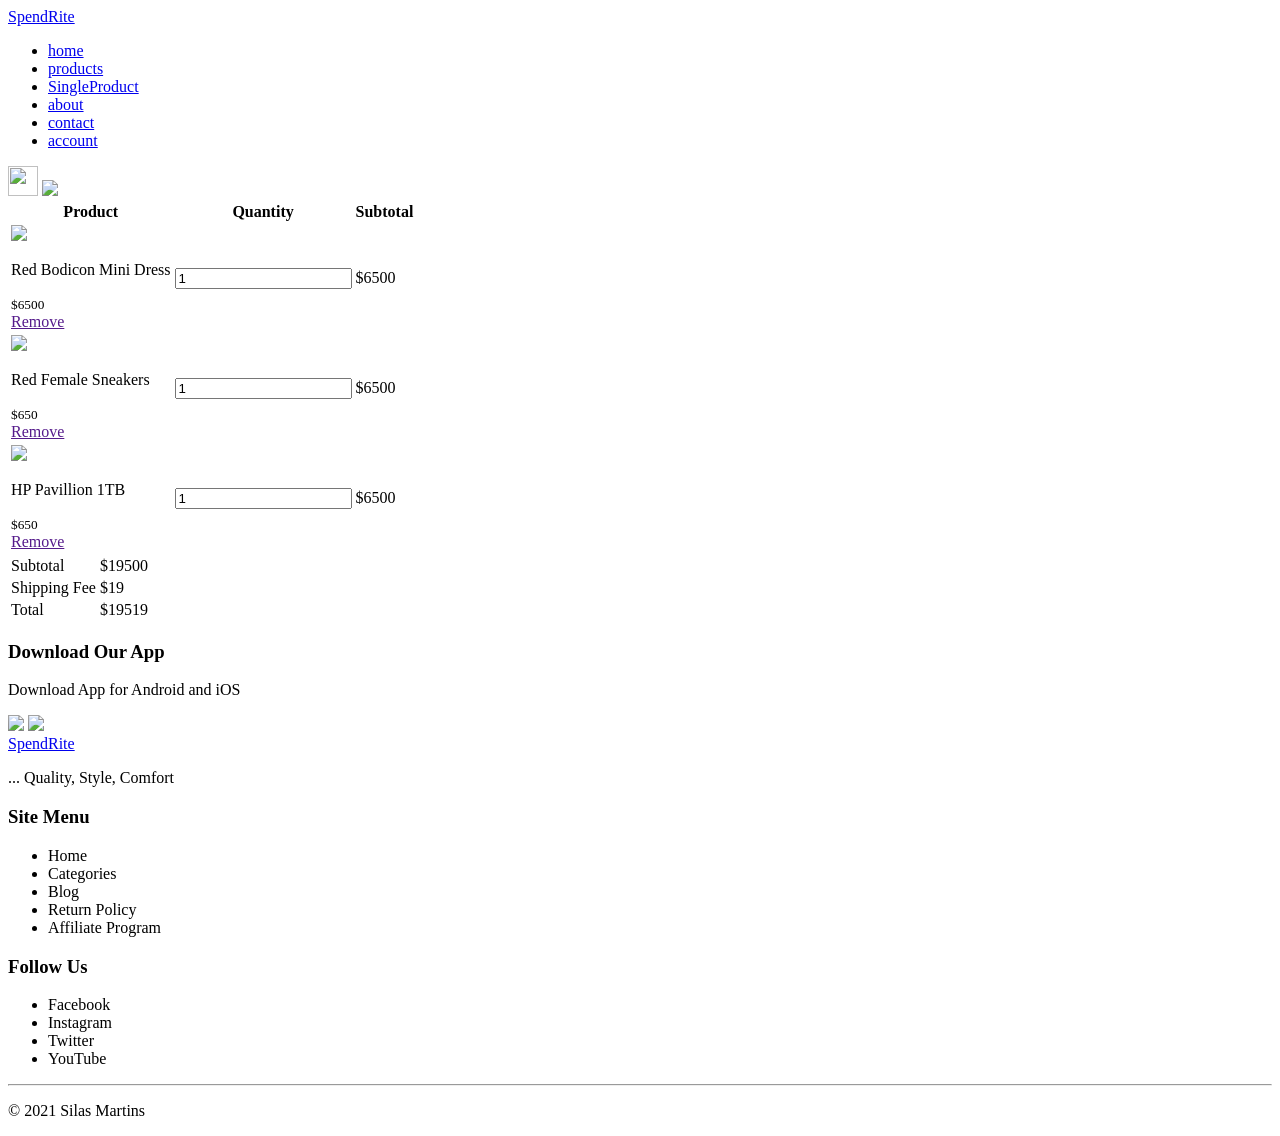
==== cart.html @ 6a20efbd "Add files via upload" ====
<!DOCTYPE html>
<html lang="en">
<head>
    <meta charset="UTF-8">
    <meta name="viewport" content="width=device-width, initial-scale=1.0">
    <title>Cart - SpendRite</title>
    <link rel="stylesheet" href="./css/index.css">
    <link rel="stylesheet" href="./css/roboto.css">
    <script src="./js/all.js"></script>
</head>
<body>
    <div class="container">
        <div class="navbar">
            <div class="logo">
                <a href="index.html"><span>Spend</span><span>Rite</span></a>
            </div>
            <nav>
                <ul id="menuItems">
                    <li><a href="index.html">home</a></li>
                    <li><a href="products.html">products</a></li>
                    <li><a href="product_details.html">SingleProduct</a></li>
                    <li><a href="#">about</a></li>
                    <li><a href="#">contact</a></li>
                    <li><a href="#">account</a></li>
                </ul>
            </nav>
            <a href="cart.html"><img src="./images/cart.png" width="30px" height="30px"></a>
            <img src="images/menu.png" class="menu-icon" id="menuBtn">
        </div>
    </div>
<!------------Cart Item Detail------>
<div class="small-container cart-page">
    <table>
        <tr>
            <th>Product</th>
            <th>Quantity</th>
            <th>Subtotal</th>
        </tr>
        <tr>
            <td>
                <div class="cart-info">
                    <img src="./images/dress-1.jpg">
                    <div>
                        <p>Red Bodicon Mini Dress</p>
                        <small>$6500</small><br>
                        <a href="">Remove</a>
                    </div>
                </div>
            </td>
            <td> <input type="number" value="1"> </td>
            <td>$6500</td>
        </tr>
        <tr>
            <td>
                <div class="cart-info">
                    <img src="./images/sneaker-2.jpg">
                    <div>
                        <p>Red Female Sneakers</p>
                        <small>$650</small><br>
                        <a href="">Remove</a>
                    </div>
                </div>
            </td>
            <td> <input type="number" value="1"> </td>
            <td>$6500</td>
        </tr>
        <tr>
            <td>
                <div class="cart-info">
                    <img src="./images/laptop-1.jpg">
                    <div>
                        <p>HP Pavillion 1TB</p>
                        <small>$650</small><br>
                        <a href="">Remove</a>
                    </div>
                </div>
            </td>
            <td> <input type="number" value="1"> </td>
            <td>$6500</td>
        </tr>
    </table>
    <div class="total-price">
        <table>
            <tr>
                <td>Subtotal</td>
                <td>$19500</td>
            </tr>
            <tr>
                <td>Shipping Fee</td>
                <td>$19</td>
            </tr>
            <tr>
                <td>Total</td>
                <td>$19519</td>
            </tr>
        </table>
    </div>
</div>
<!----------Footer------------->
<div class="footer">
    <div class="container">
        <div class="row">
            <div class="footer-col-1">
                <h3>Download Our App</h3>
                <p>Download App for Android and iOS</p>
                <div class="app-logo">
                  <a href=""><img src="./images/android.png"></a>
                  <a href=""><img src="./images/ios.png"></a>
                </div>
            </div>
            <div class="footer-col-2">
                <div class="logo">
                <a href="index.html"><span>Spend</span><span>Rite</span></a>
                </div> 
                <p>... Quality, Style, Comfort</p>
            </div>
            <div class="footer-col-3">
                <h3>Site Menu</h3>
                <ul>
                    <li>Home</li>
                    <li>Categories</li>
                    <li>Blog</li>
                    <li>Return Policy</li>
                    <li>Affiliate Program</li>
                </ul>
            </div>
            <div class="footer-col-4">
                <h3>Follow Us</h3>
                <ul>
                    <li>Facebook</li>
                    <li>Instagram</li>
                    <li>Twitter</li>
                    <li>YouTube</li>
                </ul>
            </div>
        </div>
        <hr>
        <p class="copyright">&copy; 2021  Silas Martins</p>
    </div>
</div>
 <script src="./js/script.js"></script>   
</body>
</html>
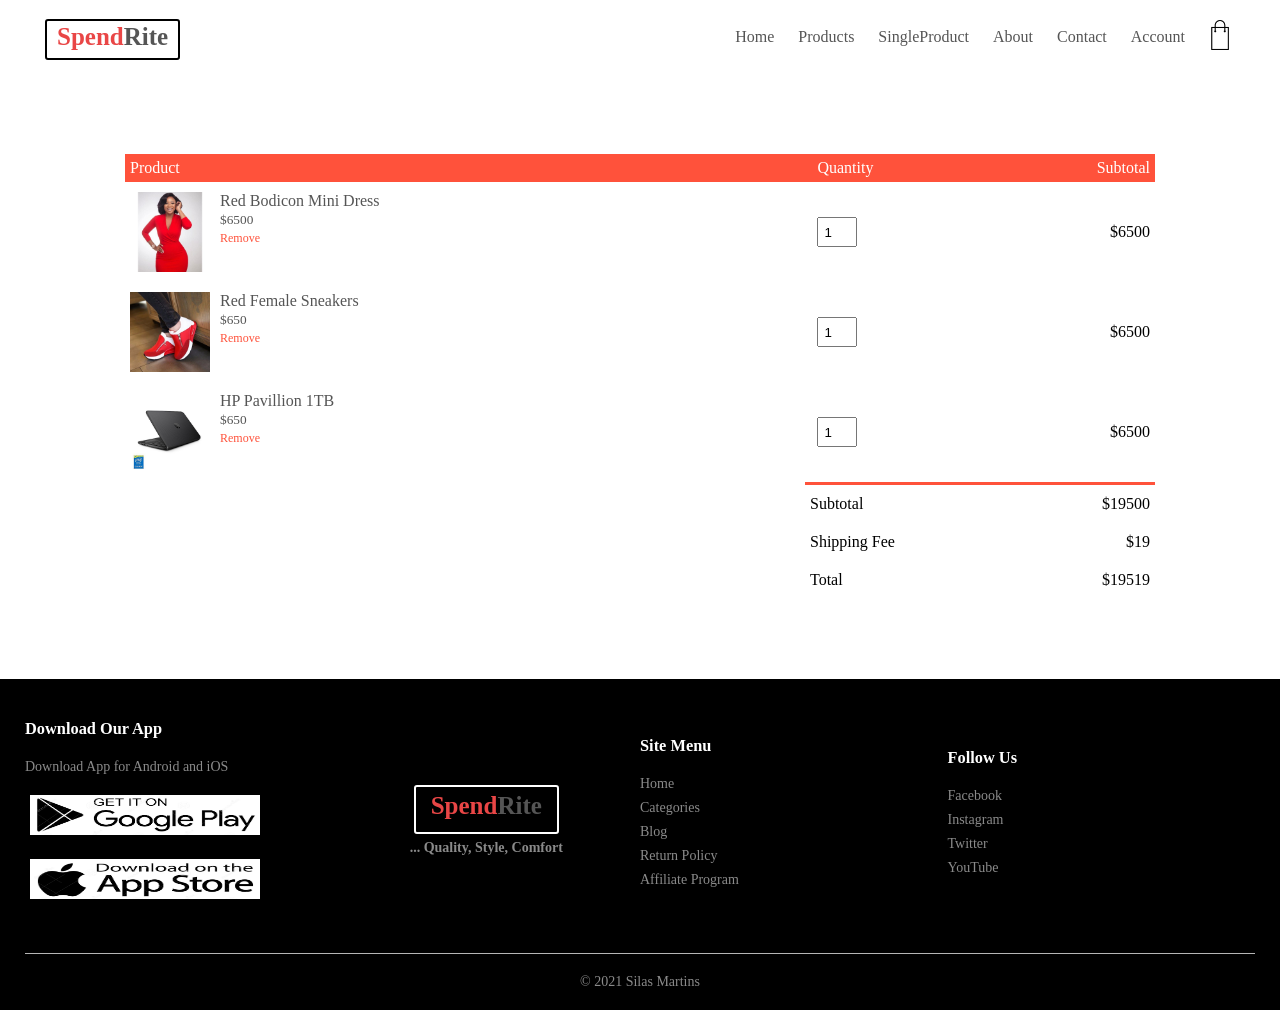
==== commit e5ab9839: "Update cart.html" ====
--- a/cart.html
+++ b/cart.html
@@ -5,8 +5,8 @@
     <meta name="viewport" content="width=device-width, initial-scale=1.0">
     <title>Cart - SpendRite</title>
     <link rel="stylesheet" href="./css/index.css">
-    <link rel="stylesheet" href="./css/roboto.css">
-    <script src="./js/all.js"></script>
+    <link rel="stylesheet" href="path/to/font-awesome/css/font-awesome.min.css">
+    
 </head>
 <body>
     <div class="container">
@@ -140,4 +140,4 @@
 </div>
  <script src="./js/script.js"></script>   
 </body>
-</html>+</html>
--- a/css/index.css
+++ b/css/index.css
@@ -0,0 +1,493 @@
+*{
+    margin: 0;
+    padding: 0;
+    box-sizing: border-box;
+}
+body{
+    font-family:Georgia, Times, 'Times New Roman', serif;
+}
+.header{
+    background: radial-gradient(#ffd6, #ffd6d6);
+}
+.container{
+    max-width: 1300px;
+    margin: auto;
+    padding-left: 25px;
+    padding-right: 25px;
+}
+.navbar{
+    display: flex;
+    align-items: center;
+    padding: 20px;
+}
+.navbar .logo a{
+    text-decoration: none;
+    border: 2px solid #000;
+    padding: 10px;
+    border-radius: 3px;
+    user-select: none;
+}
+.navbar .logo  a span{
+    color: #e94646;;
+    font-size: 25px;
+    font-weight: 600; 
+}
+.navbar .logo  a span:last-child{
+    color:#555;
+}
+nav{
+    flex: 1;
+    text-align: right;
+}
+nav ul{
+    display: inline-block;
+    list-style: none;
+}
+nav ul li{
+    display: inline-block;
+    margin-right: 20px;
+}
+nav ul li a{
+    text-decoration: none;
+    text-transform: capitalize;
+    color: #555;
+}
+p{
+    color: #555;
+}
+.row{
+    display: flex;
+    align-items: center;
+    flex-wrap: wrap;
+    justify-content: space-around;
+}
+.col-2{
+    flex-basis: 50%;
+    min-width: 300px;
+}
+.col-2 img{
+    max-width: 100%;
+    padding: 50px 0;
+}
+.col-2 h1{
+    font-size: 40px;
+    line-height: 50px;
+    margin: 25px 0;
+}
+.col-2 p{
+    text-align: justify;
+    justify-content: space-around;
+    font-weight: 400;
+}
+.col-2 .btn{
+    text-decoration: none;
+    display: inline-block;
+    background: #ff523b;
+    color: #fff;
+    font-weight: 550;
+    padding: 8px 30px;
+    margin: 30px 0;
+    border-radius: 30px;
+    transition: background 0.5s;
+}
+.col-2 .btn:hover{
+    background: #563434;
+}
+.categories{
+    margin: 50px 0;
+}
+.small-container{
+    max-width: 1080px;
+    margin: auto;
+    padding-left: 25px;
+    padding-right: 25px;
+}
+.col-3{
+    flex-basis: 30%;
+    min-width: 250px;
+    margin-bottom: 30px;
+    text-align: center;
+}
+.col-3 img{
+    width: 100%;
+}
+.col-3 a{
+    text-decoration: none;
+    color: #555;
+    font-weight: 550;
+    line-height: 2;
+    transition: 0.5s;
+}
+.col-3 a:hover{
+    cursor: pointer;
+    color: #d16657;
+}
+.col-4{
+    flex-basis: 25%;
+    padding: 10px;
+    min-width: 200px;
+    margin-bottom: 50px;
+    transition: transform 0.5s;
+}
+.col-4:hover{
+    transform: translateY(-5px);
+    cursor: pointer;
+}
+.col-4 img{
+    width: 100%;
+} 
+.title{
+    text-align: center;
+    margin: 0 auto 80px;
+    position: relative;
+    line-height: 60px;
+    color: #555;
+}
+.title::after{
+    content: '';
+    background: #ff523b;
+    width: 80px;
+    height: 3px;
+    border-radius: 30px;
+    position: absolute;
+    bottom: 0;
+    left: 50%;
+    transform: translateX(-50%);
+}
+.col-4 h4{
+    color: #555;
+    font-weight: normal;
+}
+.col-4 p{
+    font-size: 14px;
+}
+.rating {
+    color: #ff523b;
+}
+.col-4 .btn{
+    display: inline-block;
+    text-decoration: none;
+    background: #ff523b;
+    color: #fff;
+    width: 100%;
+    text-align: center;
+    padding: 8px;
+    margin: 15px 0;
+    border-radius: 5px;
+    transition: background 0.5s;
+}
+.col-4 .btn:hover{
+    background: #563434;
+}
+.offer{
+    background: radial-gradient(#ffd6, #ffd6d6);
+    margin-top: 30px;
+    padding: 30px 0;
+}
+.offer .col-2 span{
+    width:50px;
+    height:50px;
+    font-size: 18px;
+    padding: 10px;
+    border-radius:50%;
+    background:#f1cb4e ;
+}
+.col-2 .offer-img{
+    padding: 50px;
+}
+small{
+    color: #555;
+    text-align: justify;
+}
+
+.brands{
+    margin: 50px 0;
+}
+.col-5{
+    flex-basis: 20%;
+}
+.col-5 img{
+    width: 100%;
+    height: 20%;
+    filter: grayscale(100%);
+}
+.footer{
+    background:#000;
+    color: #8a8a8a;
+    font-size: 14px;
+    padding: 40px 0 20px;
+}
+.footer p{
+    color: #8a8a8a;
+}
+.footer h3{
+    color: #fff;
+    margin-bottom: 20px;
+}
+.footer-col-1,
+.footer-col-2,
+.footer-col-3,
+.footer-col-4{
+    min-width: 250px;
+    margin-bottom: 20px;
+    flex-basis: 25%;
+}
+.footer-col-2{
+    text-align: center;
+    margin-top: 15px;
+}
+.footer-col-2 .logo a{
+    text-decoration: none;
+    border: 2px solid #fff;
+    padding: 15px;
+    border-radius: 3px;
+    user-select: none;
+}
+.footer-col-2 .logo  a span{
+    color: #e94646;;
+    font-size: 25px;
+    font-weight: 600; 
+}
+.footer-col-2 .logo  a span:last-child{
+    color:#555;
+}
+.footer-col-2 p{
+    
+    margin-top: 20px;
+    font-size: 14px;
+    font-weight: 550 !important;
+}
+.footer ul{
+    list-style: none;
+}
+.footer ul li{
+    margin: 8px 0;
+}
+.app-logo{
+ margin-top: 10px;   
+}
+.app-logo img{
+    width: 230px; 
+    height: 40px; 
+    margin: 10px 5px;  
+}
+.footer hr{
+    border: none;
+    background: #b5b5b5;
+    height: 1px;
+    margin: 20px 0;
+}
+.copyright{
+    text-align: center;
+}
+.menu-icon{
+    width: 28px;
+    margin-left: 20px;
+    display: none;
+}
+/*-----------------All Product Page CSS-------------------*/
+.row-product{
+    justify-content: space-between;
+    margin: 100px auto 50px;
+}
+.row-product h2{
+    color: #555;
+    font-size: 14px;
+}
+select{
+    border: 1px solid #ff523b;
+    padding: 5px;
+}
+select:focus{
+    outline: none;
+}
+.page-btn{
+    margin: 0 auto 80px;
+}
+.page-btn span{
+    display: inline-block;
+    border: 1px solid #ff523b;
+    margin-left: 10px;
+    width: 30px;
+    height: 30px;
+    text-align: center;
+    padding: 5px;
+    cursor: pointer;
+    transition: 0.5s;
+}
+.page-btn span:hover{
+    background: #ff523b;
+    color: #fff;
+}
+/*---------------Single Product CSS---------------------------*/
+.single-product{
+   margin-top: 80px; 
+}
+.single-product .col-2 img{
+    padding: 0;
+    height: 427px;
+}
+.single-product .col-2{
+    padding: 20px;
+}
+.single-product h4{
+    margin: 20px 0;
+    font-size: 22px;
+    font-weight: bold;
+    color: #555;
+}
+.single-product select{
+    display: block;
+    padding: 10px;
+}
+.single-product input{
+    width: 50px;
+    height: 40px;
+    padding-left: 10px;
+    margin-right: 10px;
+    font-size: 20px;
+    border: 1px solid #ff523b;
+}
+.single-product input:focus{
+    outline: none;
+}
+.single-product .fa-indent{
+    color: #ff523b;
+    margin-left: 10px;
+}
+.single-product p{
+    margin-top: 15px;
+}
+.small-img-row{
+    display: flex;
+    justify-content: space-between;
+}
+.small-img-col{
+    flex-basis: 24%;
+    cursor: pointer;
+}
+.small-img-col img{
+    width: 80px !important;
+    height: 84px !important;
+    border: 1px solid #ff523b;
+}
+.row-2{
+        justify-content: space-between;
+        margin: 100px auto 50px;
+}
+.row-2 h2{
+    color: #555;
+    font-size: 14px;
+}
+.row-2 a{
+   text-decoration: none; 
+   color: #555;
+   transition: 0.5s;
+}
+.row-2 a:hover{
+    color: #ff523b;
+}
+/*------------Cart Item CSS------*/
+.cart-page{
+    margin: 80px auto;
+}
+table{
+    width: 100%;
+    border-collapse: collapse;
+}
+th{
+    text-align: left;
+    padding: 5px;
+    color: #fff;
+    background: #ff523b;
+    font-weight: normal;
+}
+td{
+    padding: 10px 5px;
+}
+.cart-info{
+    display: flex;
+    flex-wrap: wrap;
+}
+.cart-info img{
+    width: 80px;
+    margin-right: 10px;
+}
+td input{
+    width: 40px;
+    height: 30px;
+    padding: 5px;
+}
+td a{
+    color: #ff523b;
+    font-size: 12px;
+    text-decoration: none;
+}
+.total-price{
+    display: flex;
+    justify-content: flex-end;
+}
+.total-price table{
+    border-top: 3px solid #ff523b;
+    width: 100%;
+    max-width: 350px;
+}
+td:last-child{
+    text-align: right;
+}
+th:last-child{
+    text-align: right;
+}
+/*----------Mobile Menu CSS----------------*/
+@media only screen and (max-width:800px){
+    nav ul{
+        position: absolute;
+        top: 70px;
+        left: 0;
+        background: #333;
+        width: 100%;
+        overflow: hidden;
+        transition: max-height 0.5s;
+    }
+    nav ul li{
+        display: block;
+        margin-right: 50px;
+        margin-top: 10px;
+        margin-bottom: 10px;
+    }
+    nav ul li:last-child{
+        margin-bottom: 15px;
+    }
+    nav ul li a{
+        color: #fff;
+    }
+    .menu-icon{
+        display: block;
+        cursor: pointer;
+    }
+}
+/*----------media query for less than 600 screen size----------------*/
+@media only screen and (max-width:600px){
+    .row{
+        text-align: center;
+    }
+    .col-2, .col-3, .col-4{
+        flex-basis: 100%;
+    }
+    .single-product .row{
+        text-align: left;
+    }
+    .single-product .col-2{
+        padding: 20px 0;
+    }
+    .single-product .col-2 h1{
+        font-size: 26px ;
+        line-height: 22px;
+    }  
+    .cart-info p{
+        display: none;
+    }
+    .offer .col-2 p{
+	text-align:center;
+    }
+}
